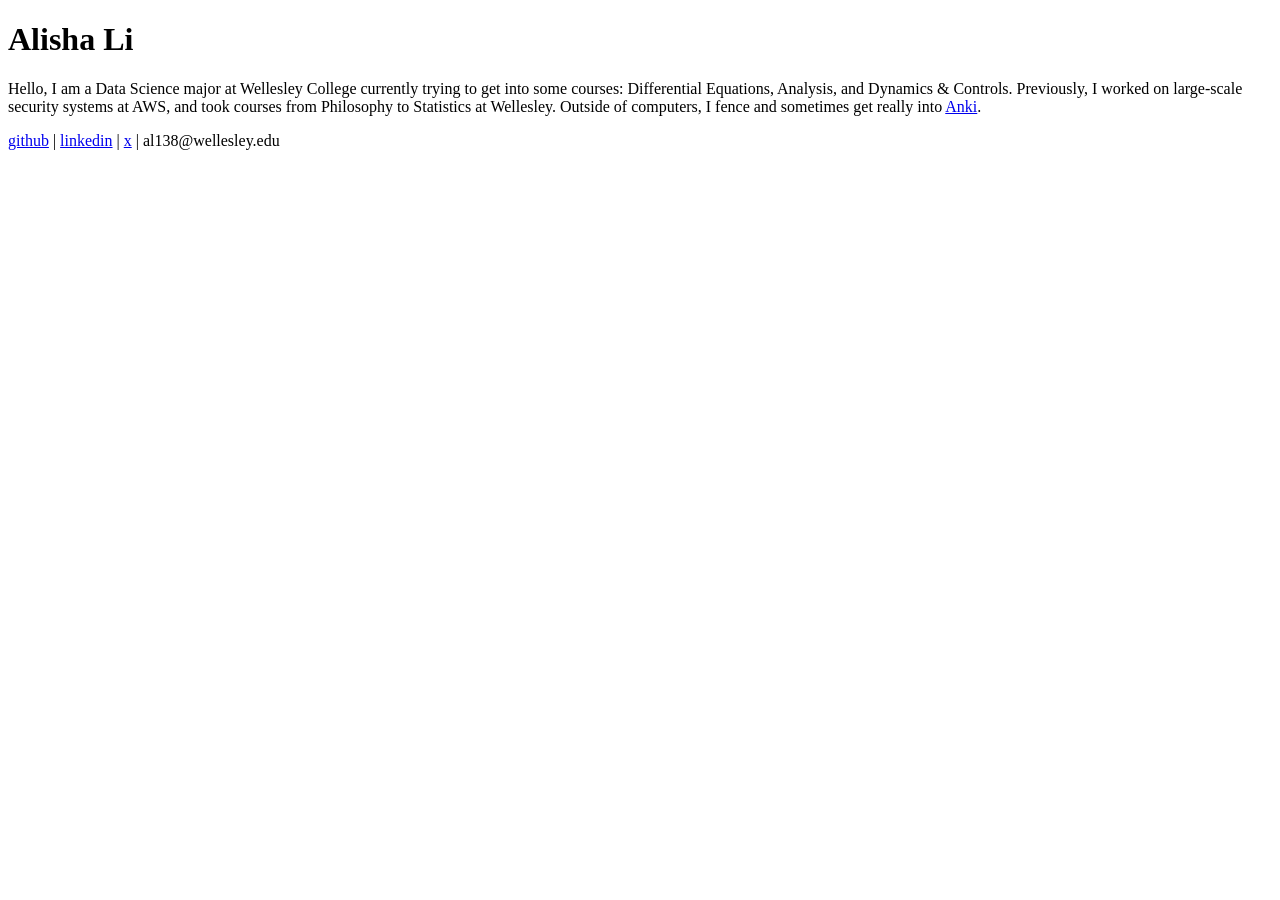
==== public/index.html @ 8694b2e9 "Shorten CSS cache windows; "Dynamics & Controls" The year-long s-maxage with a week-long stale-while" ====
<!DOCTYPE html>
<html lang="en">
  <head>
    <meta charset="UTF-8">
    <meta name="viewport" content="width=device-width, initial-scale=1.0">
    <link rel="icon" href="/favicon.png" type="image/png">
    <link rel="stylesheet" href="/css/main.css">
    <title>Alisha Li</title>
  </head>
  <body>
    <h1>Alisha Li</h1>
    Hello, I am a Data Science major at Wellesley College currently trying to get into some courses: Differential Equations, Analysis, and Dynamics &amp; Controls. Previously, I worked on large-scale security systems at AWS, and took courses from Philosophy to Statistics at Wellesley. Outside of computers, I fence and sometimes get really into <a href="/anki">Anki</a>.

    <p class="socials">
      <a href="https://github.com/alisha-li">github</a> <span class="separator">|</span> <a href="https://www.linkedin.com/in/alishali138/">linkedin</a> <span class="separator">|</span> <a href="https://x.com/xalishali">x</a> <span class="separator">|</span> al138@wellesley.edu
    </p>

  </body>
</html>
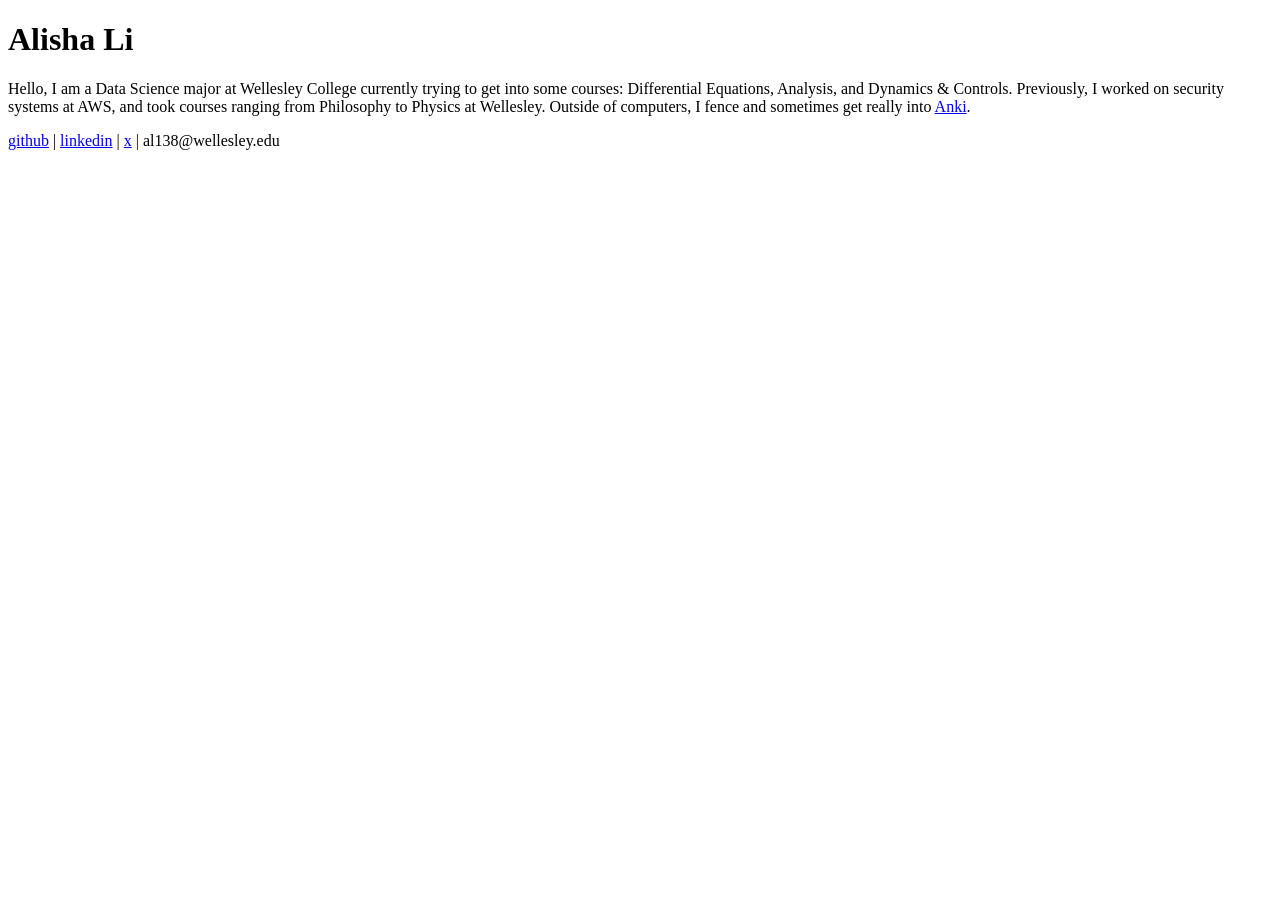
==== commit 1d372475: "Homepage bio: drop "large-scale"; courses range Philosophy to Physics" ====
--- a/public/index.html
+++ b/public/index.html
@@ -9,7 +9,7 @@
   </head>
   <body>
     <h1>Alisha Li</h1>
-    Hello, I am a Data Science major at Wellesley College currently trying to get into some courses: Differential Equations, Analysis, and Dynamics &amp; Controls. Previously, I worked on large-scale security systems at AWS, and took courses from Philosophy to Statistics at Wellesley. Outside of computers, I fence and sometimes get really into <a href="/anki">Anki</a>.
+    Hello, I am a Data Science major at Wellesley College currently trying to get into some courses: Differential Equations, Analysis, and Dynamics &amp; Controls. Previously, I worked on security systems at AWS, and took courses ranging from Philosophy to Physics at Wellesley. Outside of computers, I fence and sometimes get really into <a href="/anki">Anki</a>.
 
     <p class="socials">
       <a href="https://github.com/alisha-li">github</a> <span class="separator">|</span> <a href="https://www.linkedin.com/in/alishali138/">linkedin</a> <span class="separator">|</span> <a href="https://x.com/xalishali">x</a> <span class="separator">|</span> al138@wellesley.edu
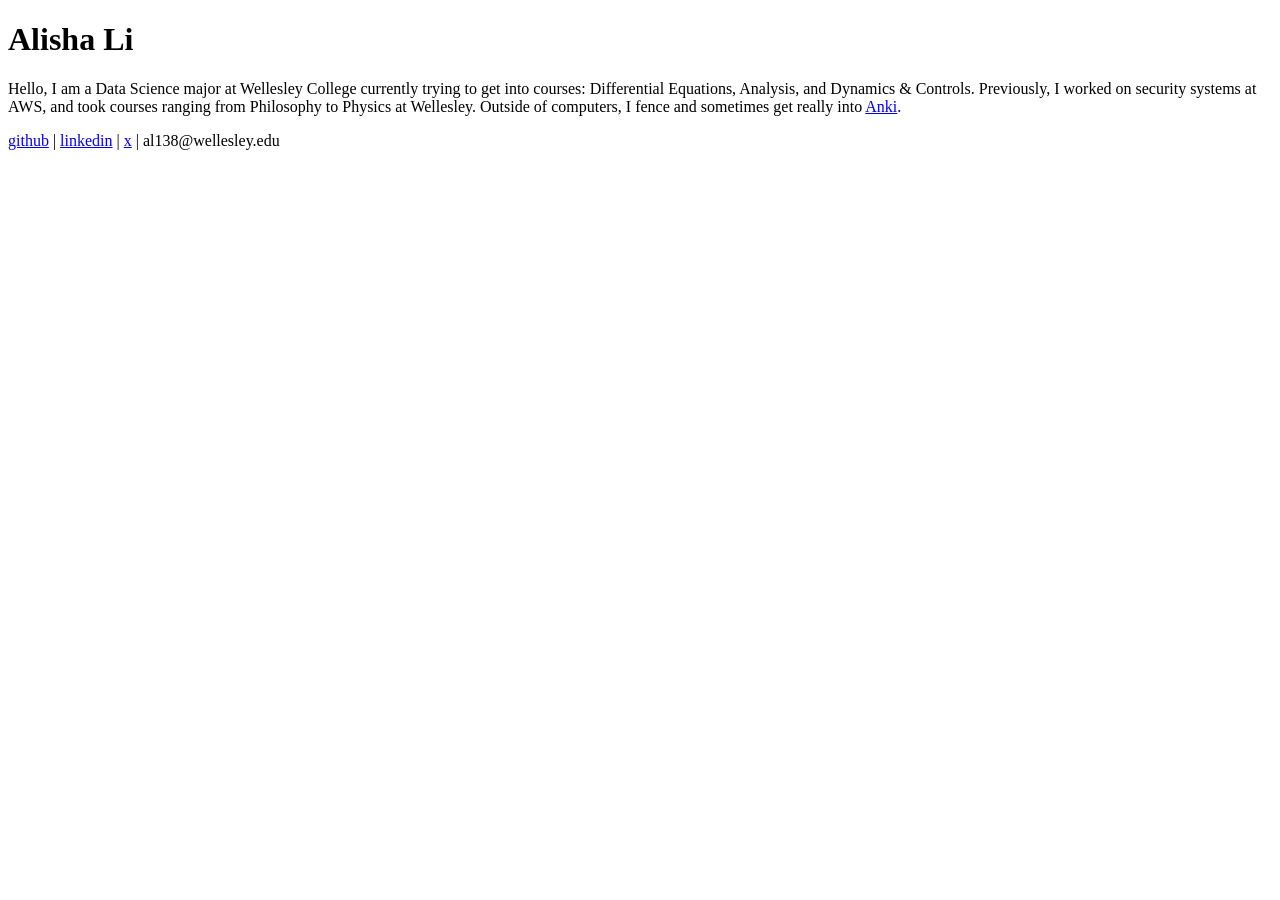
==== commit 4778ad2c: "Homepage bio: drop "some"" ====
--- a/public/index.html
+++ b/public/index.html
@@ -9,7 +9,7 @@
   </head>
   <body>
     <h1>Alisha Li</h1>
-    Hello, I am a Data Science major at Wellesley College currently trying to get into some courses: Differential Equations, Analysis, and Dynamics &amp; Controls. Previously, I worked on security systems at AWS, and took courses ranging from Philosophy to Physics at Wellesley. Outside of computers, I fence and sometimes get really into <a href="/anki">Anki</a>.
+    Hello, I am a Data Science major at Wellesley College currently trying to get into courses: Differential Equations, Analysis, and Dynamics &amp; Controls. Previously, I worked on security systems at AWS, and took courses ranging from Philosophy to Physics at Wellesley. Outside of computers, I fence and sometimes get really into <a href="/anki">Anki</a>.
 
     <p class="socials">
       <a href="https://github.com/alisha-li">github</a> <span class="separator">|</span> <a href="https://www.linkedin.com/in/alishali138/">linkedin</a> <span class="separator">|</span> <a href="https://x.com/xalishali">x</a> <span class="separator">|</span> al138@wellesley.edu
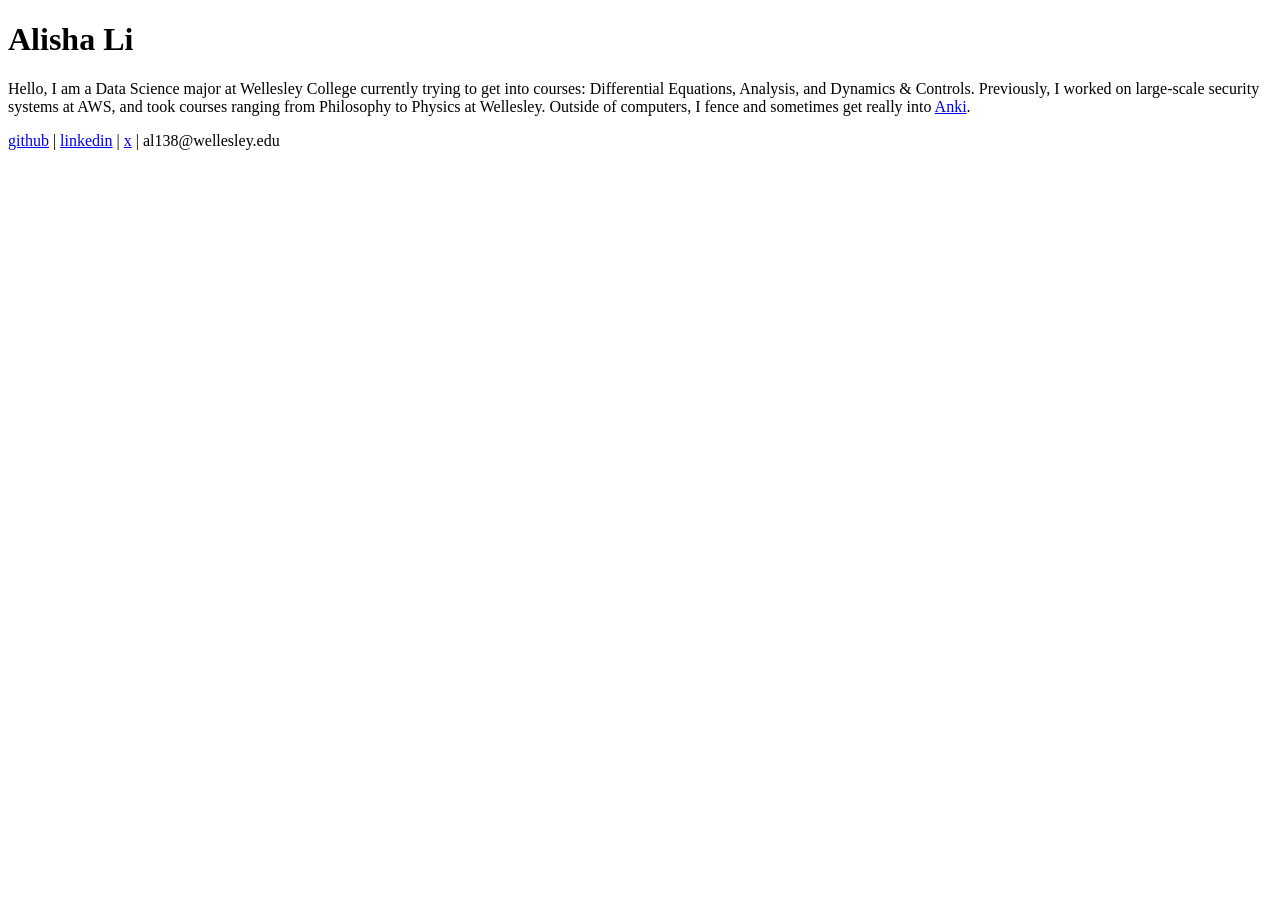
==== commit 23c19b93: "Homepage bio: restore "large-scale"" ====
--- a/public/index.html
+++ b/public/index.html
@@ -9,7 +9,7 @@
   </head>
   <body>
     <h1>Alisha Li</h1>
-    Hello, I am a Data Science major at Wellesley College currently trying to get into courses: Differential Equations, Analysis, and Dynamics &amp; Controls. Previously, I worked on security systems at AWS, and took courses ranging from Philosophy to Physics at Wellesley. Outside of computers, I fence and sometimes get really into <a href="/anki">Anki</a>.
+    Hello, I am a Data Science major at Wellesley College currently trying to get into courses: Differential Equations, Analysis, and Dynamics &amp; Controls. Previously, I worked on large-scale security systems at AWS, and took courses ranging from Philosophy to Physics at Wellesley. Outside of computers, I fence and sometimes get really into <a href="/anki">Anki</a>.
 
     <p class="socials">
       <a href="https://github.com/alisha-li">github</a> <span class="separator">|</span> <a href="https://www.linkedin.com/in/alishali138/">linkedin</a> <span class="separator">|</span> <a href="https://x.com/xalishali">x</a> <span class="separator">|</span> al138@wellesley.edu
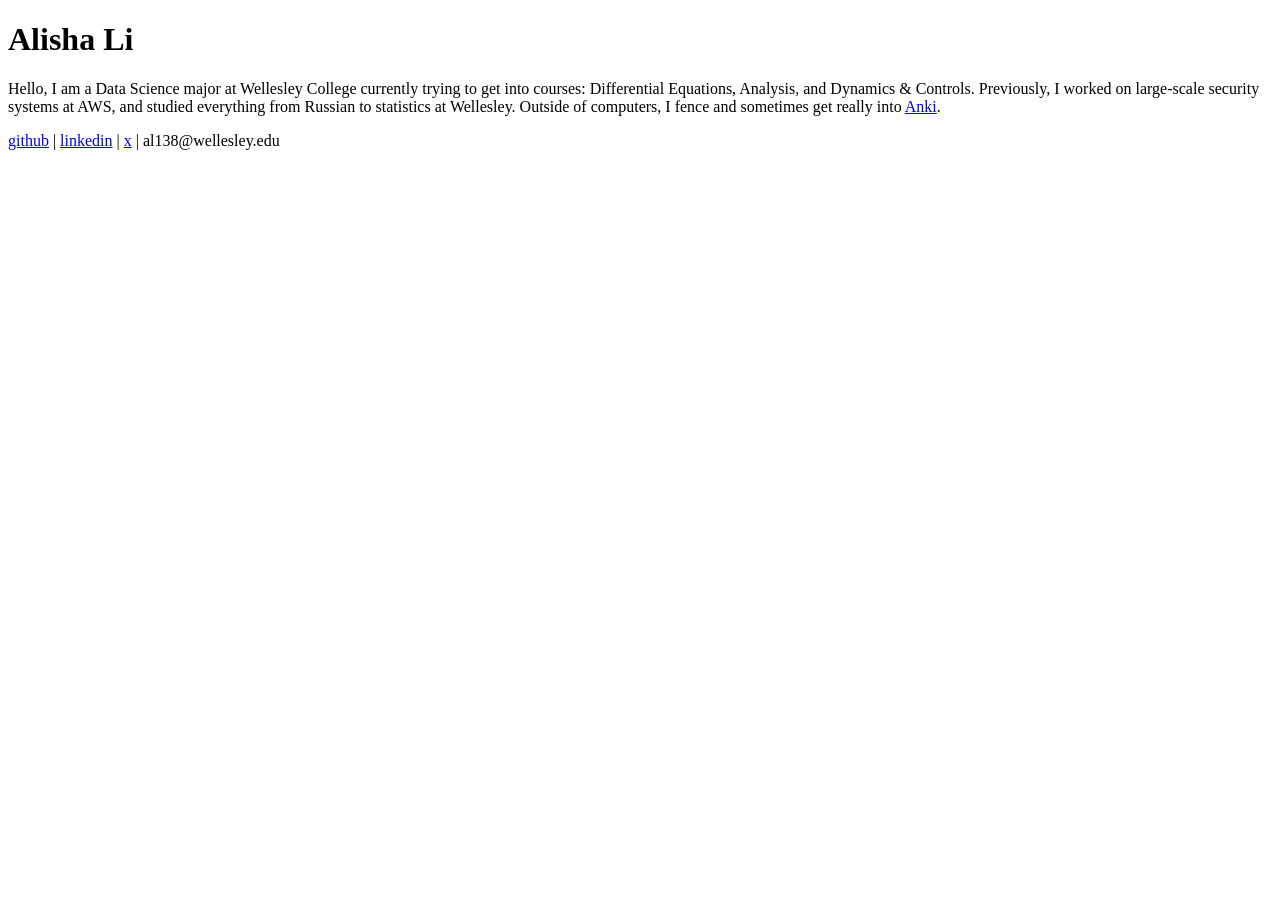
==== commit 2afc364b: "Homepage bio: studied everything from Russian to statistics" ====
--- a/public/index.html
+++ b/public/index.html
@@ -9,7 +9,7 @@
   </head>
   <body>
     <h1>Alisha Li</h1>
-    Hello, I am a Data Science major at Wellesley College currently trying to get into courses: Differential Equations, Analysis, and Dynamics &amp; Controls. Previously, I worked on large-scale security systems at AWS, and took courses ranging from Philosophy to Physics at Wellesley. Outside of computers, I fence and sometimes get really into <a href="/anki">Anki</a>.
+    Hello, I am a Data Science major at Wellesley College currently trying to get into courses: Differential Equations, Analysis, and Dynamics &amp; Controls. Previously, I worked on large-scale security systems at AWS, and studied everything from Russian to statistics at Wellesley. Outside of computers, I fence and sometimes get really into <a href="/anki">Anki</a>.
 
     <p class="socials">
       <a href="https://github.com/alisha-li">github</a> <span class="separator">|</span> <a href="https://www.linkedin.com/in/alishali138/">linkedin</a> <span class="separator">|</span> <a href="https://x.com/xalishali">x</a> <span class="separator">|</span> al138@wellesley.edu
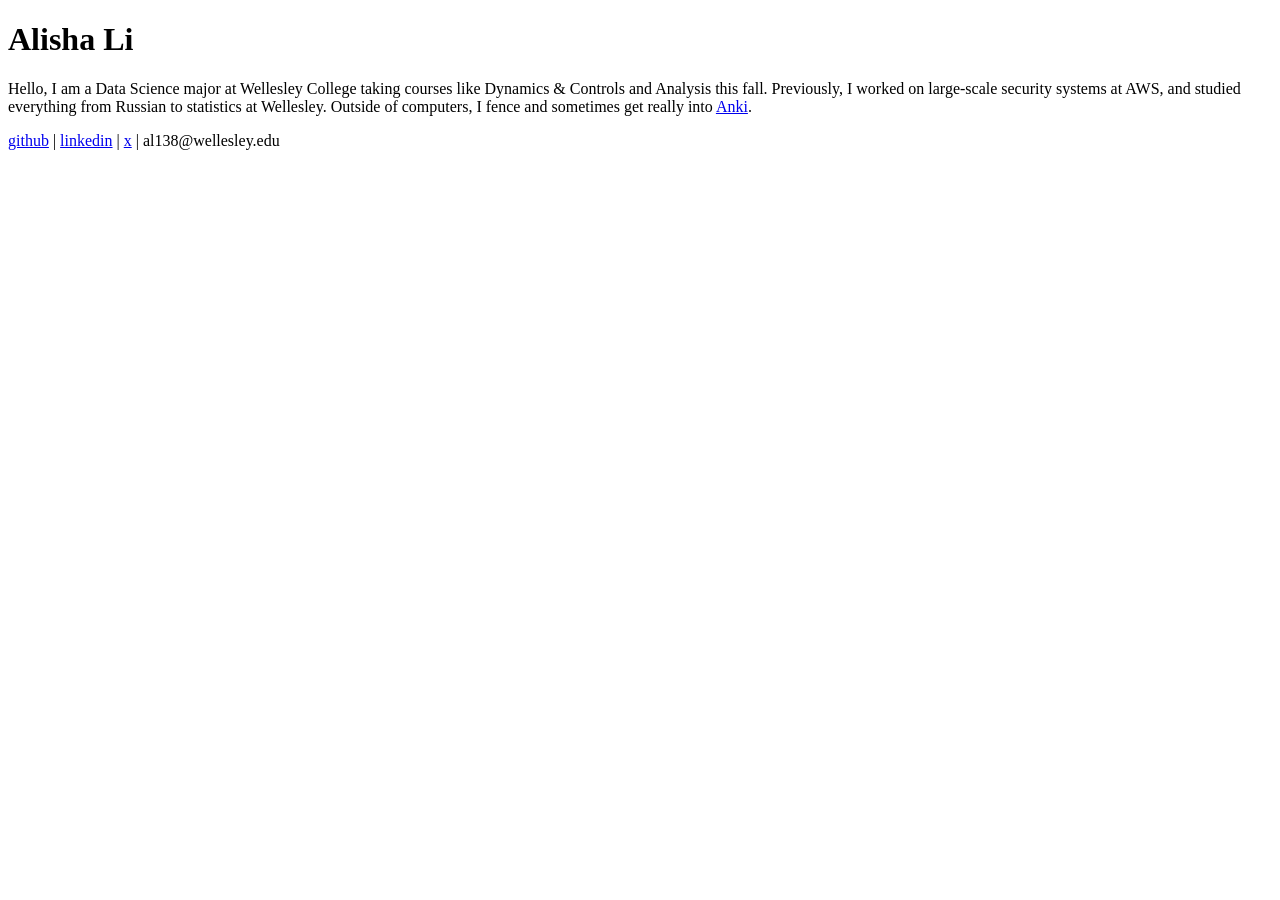
==== commit 635204af: "Homepage bio: taking Dynamics & Controls and Analysis this fall" ====
--- a/public/index.html
+++ b/public/index.html
@@ -9,7 +9,7 @@
   </head>
   <body>
     <h1>Alisha Li</h1>
-    Hello, I am a Data Science major at Wellesley College currently trying to get into courses: Differential Equations, Analysis, and Dynamics &amp; Controls. Previously, I worked on large-scale security systems at AWS, and studied everything from Russian to statistics at Wellesley. Outside of computers, I fence and sometimes get really into <a href="/anki">Anki</a>.
+    Hello, I am a Data Science major at Wellesley College taking courses like Dynamics &amp; Controls and Analysis this fall. Previously, I worked on large-scale security systems at AWS, and studied everything from Russian to statistics at Wellesley. Outside of computers, I fence and sometimes get really into <a href="/anki">Anki</a>.
 
     <p class="socials">
       <a href="https://github.com/alisha-li">github</a> <span class="separator">|</span> <a href="https://www.linkedin.com/in/alishali138/">linkedin</a> <span class="separator">|</span> <a href="https://x.com/xalishali">x</a> <span class="separator">|</span> al138@wellesley.edu
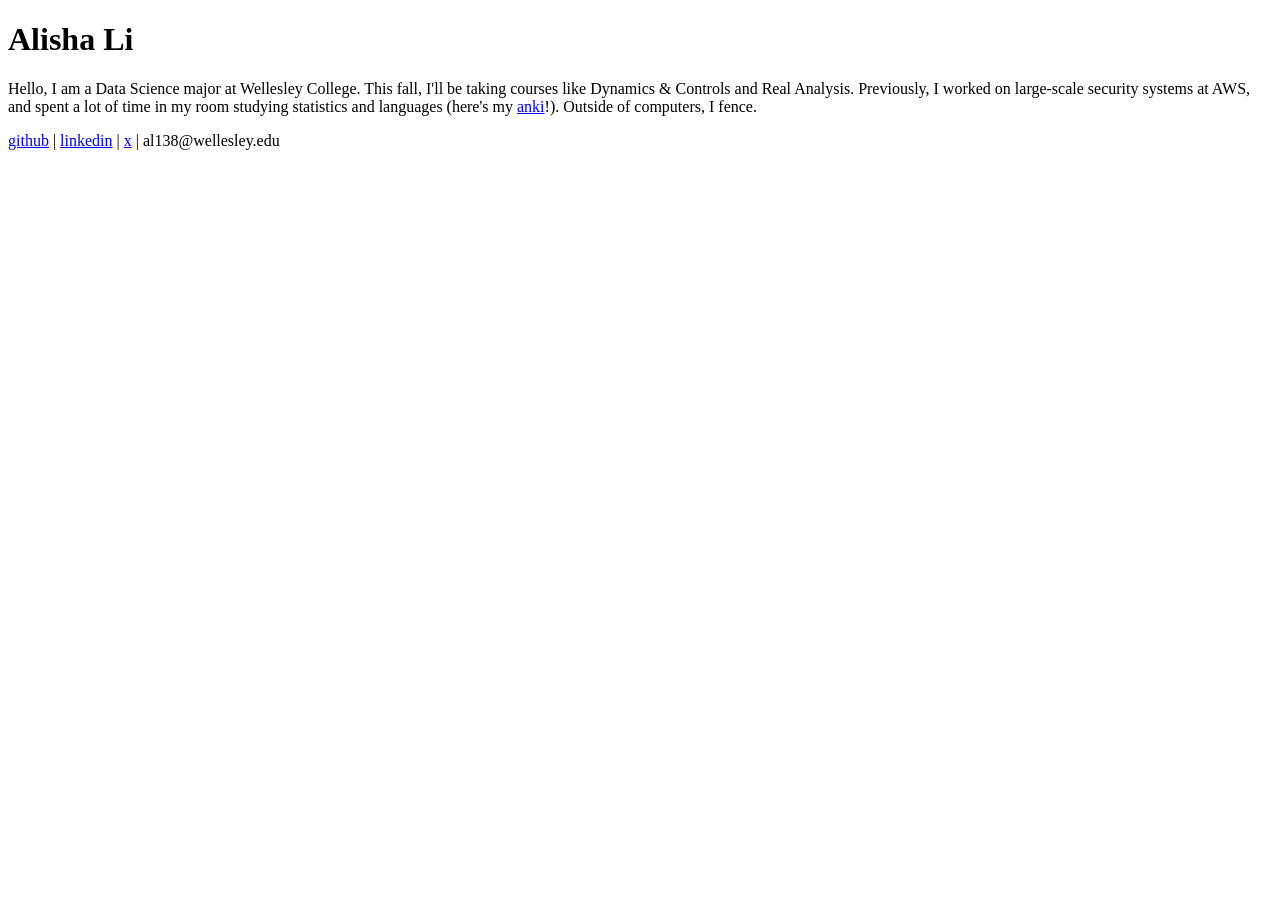
==== commit c013a23c: "Rewrite the homepage bio; Anki link moves into the parenthetical" ====
--- a/public/index.html
+++ b/public/index.html
@@ -9,7 +9,7 @@
   </head>
   <body>
     <h1>Alisha Li</h1>
-    Hello, I am a Data Science major at Wellesley College taking courses like Dynamics &amp; Controls and Analysis this fall. Previously, I worked on large-scale security systems at AWS, and studied everything from Russian to statistics at Wellesley. Outside of computers, I fence and sometimes get really into <a href="/anki">Anki</a>.
+    Hello, I am a Data Science major at Wellesley College. This fall, I'll be taking courses like Dynamics &amp; Controls and Real Analysis. Previously, I worked on large-scale security systems at AWS, and spent a lot of time in my room studying statistics and languages (here's my <a href="/anki">anki</a>!). Outside of computers, I fence.
 
     <p class="socials">
       <a href="https://github.com/alisha-li">github</a> <span class="separator">|</span> <a href="https://www.linkedin.com/in/alishali138/">linkedin</a> <span class="separator">|</span> <a href="https://x.com/xalishali">x</a> <span class="separator">|</span> al138@wellesley.edu
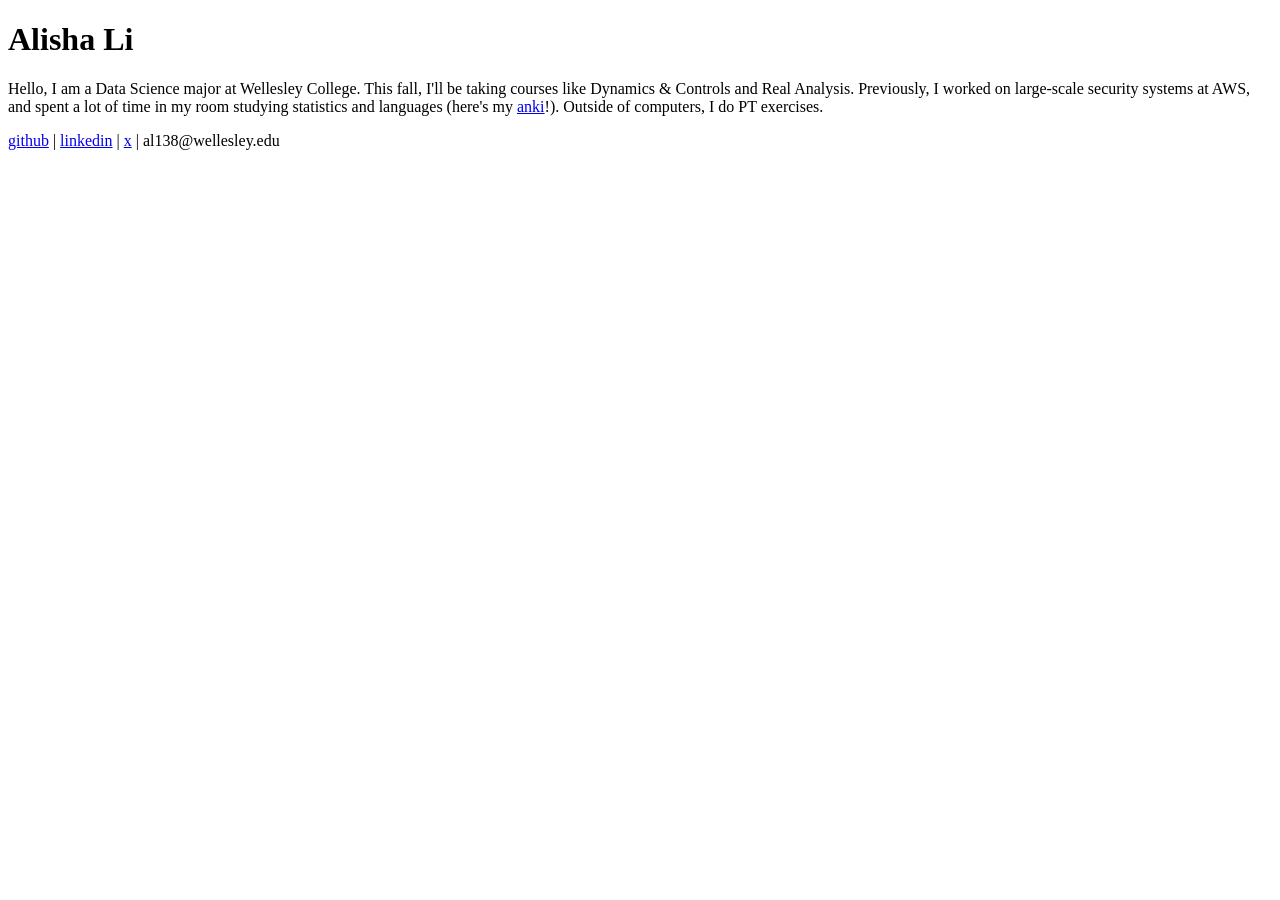
==== commit 8fa3516b: "Remove resume page and PDF; update bio hobby line Co-Authored-By: Claude Opus 5.5 <noreply@anthropic" ====
--- a/public/index.html
+++ b/public/index.html
@@ -9,7 +9,7 @@
   </head>
   <body>
     <h1>Alisha Li</h1>
-    Hello, I am a Data Science major at Wellesley College. This fall, I'll be taking courses like Dynamics &amp; Controls and Real Analysis. Previously, I worked on large-scale security systems at AWS, and spent a lot of time in my room studying statistics and languages (here's my <a href="/anki">anki</a>!). Outside of computers, I fence.
+    Hello, I am a Data Science major at Wellesley College. This fall, I'll be taking courses like Dynamics &amp; Controls and Real Analysis. Previously, I worked on large-scale security systems at AWS, and spent a lot of time in my room studying statistics and languages (here's my <a href="/anki">anki</a>!). Outside of computers, I do PT exercises.
 
     <p class="socials">
       <a href="https://github.com/alisha-li">github</a> <span class="separator">|</span> <a href="https://www.linkedin.com/in/alishali138/">linkedin</a> <span class="separator">|</span> <a href="https://x.com/xalishali">x</a> <span class="separator">|</span> al138@wellesley.edu
